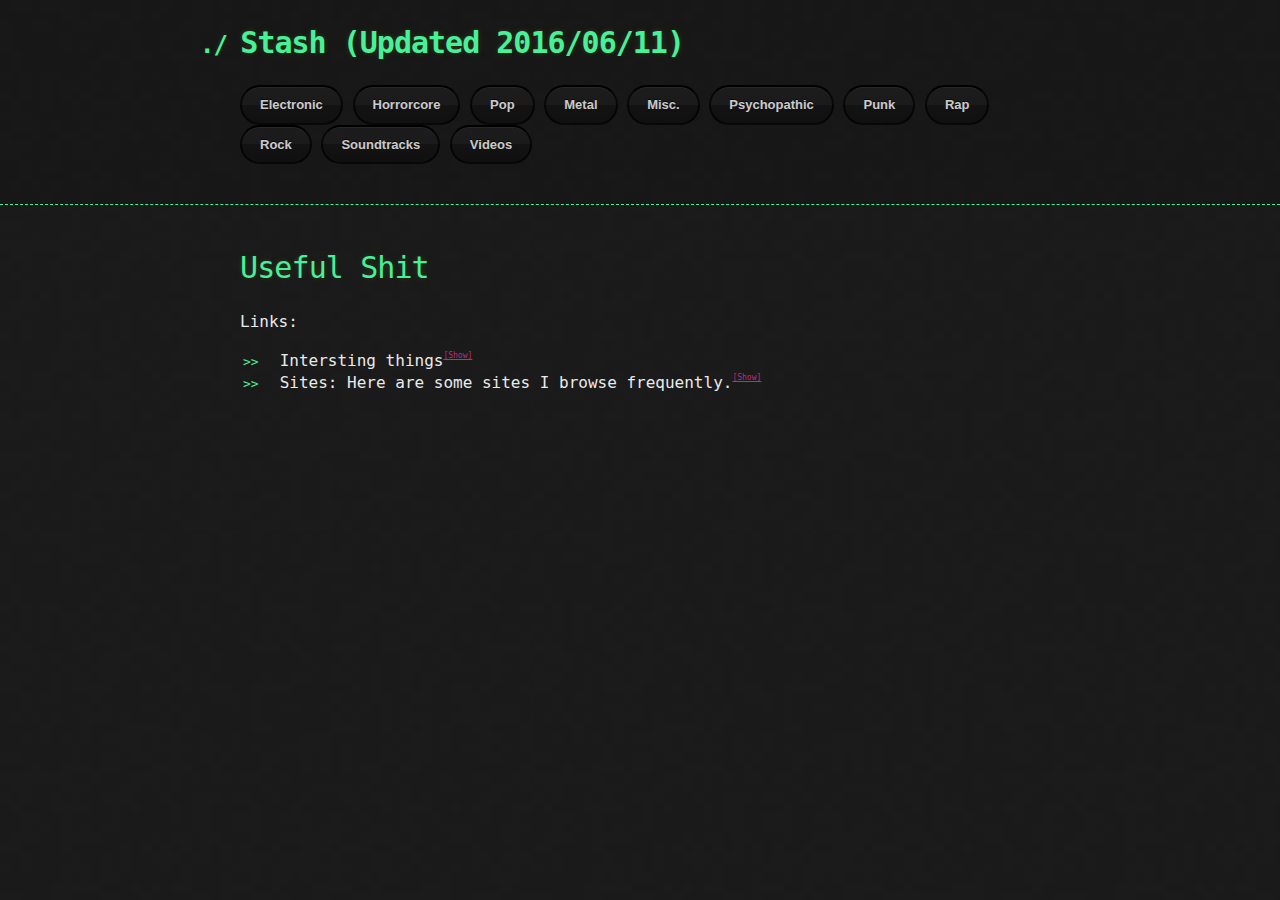
==== index.html @ 062f6972 "Update index.html" ====
<!DOCTYPE html>
<html>
  <head>
    <meta charset='utf-8'>
    <meta http-equiv="X-UA-Compatible" content="chrome=1">

    <link rel="stylesheet" type="text/css" href="/css/main.css" media="screen" />
    <link rel="stylesheet" type="text/css" href="/css/pygment_trac.css" media="screen" />
    <link rel="stylesheet" type="text/css" href="/css/print.css" media="print" />

    <title>Stash</title>
	<script type="text/javascript">
		function toggle(id){
			var elem = document.getElementById(id);
			var to = elem.style.display=="block"?"none":"block";
			elem.style.display=to;
		}
	</script>
  </head>

  <body>

    <header>
      <div class="container">
        <h1>Stash (Updated 2016/06/11)</h1>
        <h2></h2>

        <section id="downloads">
		<a href="Electronic.html" class="btn">Electronic</a>
          <a href="Horrorcore.html" class="btn">Horrorcore</a>
		  <a href="Pop.html" class="btn">Pop</a>
          <a href="Metal.html" class="btn">Metal</a>
          <a href="Misc.html" class="btn">Misc.</a>
		   <a href="Psychopathic.html" class="btn">Psychopathic</a>
		   <a href="Punk.html" class="btn">Punk</a>
		   <a href="Rap.html" class="btn">Rap</a>
		   <a href="Rock.html" class="btn">Rock</a>
		   <a href="Soundtracks.html" class="btn">Soundtracks</a>
		   <a href="Videos.html" class="btn">Videos</a>
        </section>
      </div>
    </header>

    <div class="container">
      <section id="main_content">
        <h1>Useful Shit</h1>

<p>Links:</p>

<ul>
<li>Intersting things<a targetid="projects" class="addinfo" href="#">[Show]</a></li>
<div id="projects" style="display: none;">
Here are some interesting things for you to look into:<br>
<a href="https://www.eff.org/" title=EFF">Electronic Frontier Foundation</a><br>
<a href="https://freenetproject.org/" title=freenet">Freenet</a><br>
<a href="https://geti2p.net/" title=i2p">i2p</a><br>
<a href="https://www.torproject.org/" title=Tor">Tor</a><br>
<a href="https://wikileaks.org/" title=Wikileaks">Wikileaks</a>
</div>
<li>Sites: Here are some sites I browse frequently.<a class="addinfo" href="#" targetid="sites">[Show]</a></li>
<div id="sites" style="display:none;">
<a href="https://boards.4chan.org/g/" title=g">/g/</a><br>
<a href="https://boards.4chan.org/mu/" title=g">/mu/</a><br>
<a href="https://reddit.com/r/firefox" title=Reddit">Reddit: Firefox</a><br>
<a href="https://reddit.com/r/Horrorcore" title=Reddit">Reddit: Horrorcore</a><br>
<a href="https://reddit.com/r/Linux" title=Reddit">Reddit: Linux</a><br>
<a href="https://reddit.com/r/Piracy" title=Reddit">Reddit: Piracy</a><br>
<a href="https://reddit.com/r/technology" title=Reddit">Reddit: Technology</a><br>
<a href="https://reddit.com/r/tor" title=Reddit">Reddit: Tor</a><br>
<a href="https://reddit.com/r/torrents" title=Reddit">Reddit: Torrents</a><br>
<a href="https://reddit.com/r/trackers" title=Reddit">Reddit: Trackers</a><br>
Please note that <a href="https://4chan.org" title=4chan">4chan</a> is best browsed with <a href="https://nebukazar.github.io/OneeChan/builds/OneeChan.user.js" title=OneeChan">OneeChan</a> and <a href="https://www.4chan-x.net/builds/4chan-X.user.js" title=4chanX">4chan X</a>
</div>
<script type="text/javascript">
var elems = document.getElementsByClassName('addinfo');
var func = function(e) {e.preventDefault(); toggle(e.target.getAttribute('targetid'));}
for(var i = 0; i < elems.length; i++){
	elems[i].addEventListener('click', func);
}
</script>
</ul>
      </section>
    </div>

    
  </body>
</html>
---- css/main.css ----
body {
  margin: 0;
  padding: 0;
  background: #151515 url("../images/bkg.png") 0 0;
  color: #eaeaea;
  font: 16px;
  line-height: 1.5;
  font-family: Monaco, "Bitstream Vera Sans Mono", "Lucida Console", Terminal, monospace;
}

/* General & 'Reset' Stuff */

.container {
  width: 90%;
  max-width: 800px;
  margin: 0 auto;
}

section {
  display: block;
  margin: 0 0 20px 0;
}

h1, h2, h3, h4, h5, h6 {
  margin: 0 0 20px;
}

li {
  line-height: 1.4 ;
}

/* Header, <header>
   header   - container
   h1       - project name
   h2       - project description
*/

header {
  background: rgba(0, 0, 0, 0.1);
  width: 100%;
  border-bottom: 1px dashed #47F197;
  padding: 20px 0;
  margin: 0 0 40px 0;
}

header h1 {
  font-size: 30px;
  line-height: 1.5;
  margin: 0 0 0 -40px;
  font-weight: bold;
  font-family: Monaco, "Bitstream Vera Sans Mono", "Lucida Console", Terminal, monospace;
  color: #47F197;
  text-shadow: 0 1px 1px rgba(0, 0, 0, 0.1),
               0 0 5px rgba(181, 232, 83, 0.1),
               0 0 10px rgba(181, 232, 83, 0.1);
  letter-spacing: -1px;
  -webkit-font-smoothing: antialiased;
}

header h1:before {
  content: "./ ";
  font-size: 24px;
}

header h2 {
  font-size: 18px;
  font-weight: 300;
  color: #666;
}

#downloads .btn {
  display: inline-block;
  text-align: center;
  margin: 0;
}

/* Main Content
*/

#main_content {
  width: 100%;
  -webkit-font-smoothing: antialiased;
}
section img {
  max-width: 100%
}

h1, h2, h3, h4, h5, h6 {
  font-weight: normal;
  font-family: Monaco, "Bitstream Vera Sans Mono", "Lucida Console", Terminal, monospace;
  color: #47F197;
  letter-spacing: -0.03em;
  text-shadow: 0 1px 1px rgba(0, 0, 0, 0.1),
               0 0 5px rgba(181, 232, 83, 0.1),
               0 0 10px rgba(181, 232, 83, 0.1);
}

#main_content h1 {
  font-size: 30px;
}

#main_content h2 {
  font-size: 24px;
}

#main_content h3 {
  font-size: 18px;
}

#main_content h4 {
  font-size: 14px;
}

#main_content h5 {
  font-size: 12px;
  text-transform: uppercase;
  margin: 0 0 5px 0;
}

#main_content h6 {
  font-size: 12px;
  text-transform: uppercase;
  color: #999;
  margin: 0 0 5px 0;
}

dt {
  font-style: italic;
  font-weight: bold;
}

ul li {
  list-style: none;
}

ul li:before {
  content: ">>";
  font-family: Monaco, "Bitstream Vera Sans Mono", "Lucida Console", Terminal, monospace;
  font-size: 13px;
  color: #47F197;
  margin-left: -37px;
  margin-right: 21px;
  line-height: 16px;
}

blockquote {
  color: #aaa;
  padding-left: 10px;
  border-left: 1px dotted #666;
}

pre {
  background: rgba(0, 0, 0, 0.9);
  border: 1px solid rgba(255, 255, 255, 0.15);
  padding: 10px;
  font-size: 14px;
  color: #b5e853;
  border-radius: 2px;
  -moz-border-radius: 2px;
  -webkit-border-radius: 2px;
  text-wrap: normal;
  overflow: auto;
  overflow-y: hidden;
}

table {
  width: 100%;
  margin: 0 0 20px 0;
}

th {
  text-align: left;
  border-bottom: 1px dashed #b5e853;
  padding: 5px 10px;
}

td {
  padding: 5px 10px;
}

hr {
  height: 0;
  border: 0;
  border-bottom: 1px dashed #b5e853;
  color: #b5e853;
}

/* Buttons
*/

.btn {
  display: inline-block;
  background: -webkit-linear-gradient(top, rgba(40, 40, 40, 0.3), rgba(35, 35, 35, 0.3) 50%, rgba(10, 10, 10, 0.3) 50%, rgba(0, 0, 0, 0.3));
  padding: 8px 18px;
  border-radius: 50px;
  border: 2px solid rgba(0, 0, 0, 0.7);
  border-bottom: 2px solid rgba(0, 0, 0, 0.7);
  border-top: 2px solid rgba(0, 0, 0, 1);
  color: rgba(255, 255, 255, 0.8);
  font-family: Helvetica, Arial, sans-serif;
  font-weight: bold;
  font-size: 13px;
  text-decoration: none;
  text-shadow: 0 -1px 0 rgba(0, 0, 0, 0.75);
  box-shadow: inset 0 1px 0 rgba(255, 255, 255, 0.05);
}

.btn:hover {
  background: -webkit-linear-gradient(top, rgba(40, 40, 40, 0.6), rgba(35, 35, 35, 0.6) 50%, rgba(10, 10, 10, 0.8) 50%, rgba(0, 0, 0, 0.8));
}

.btn .icon {
  display: inline-block;
  width: 16px;
  height: 16px;
  margin: 1px 8px 0 0;
  float: left;
}

.btn-github .icon {
  opacity: 0.6;
  background: url("../images/blacktocat.png") 0 0 no-repeat;
}

/* Links
   a, a:hover, a:visited
*/

a {
  color: #BD2B83;
  /*text-shadow: 0 0 5px rgba(104, 182, 255, 0.5);*/
}

/* Clearfix */

.cf:before, .cf:after {
  content:"";
  display:table;
}

.cf:after {
  clear:both;
}

.cf {
  zoom:1;
}

.addinfo {
	font-size: 50%;
    vertical-align: top;
}
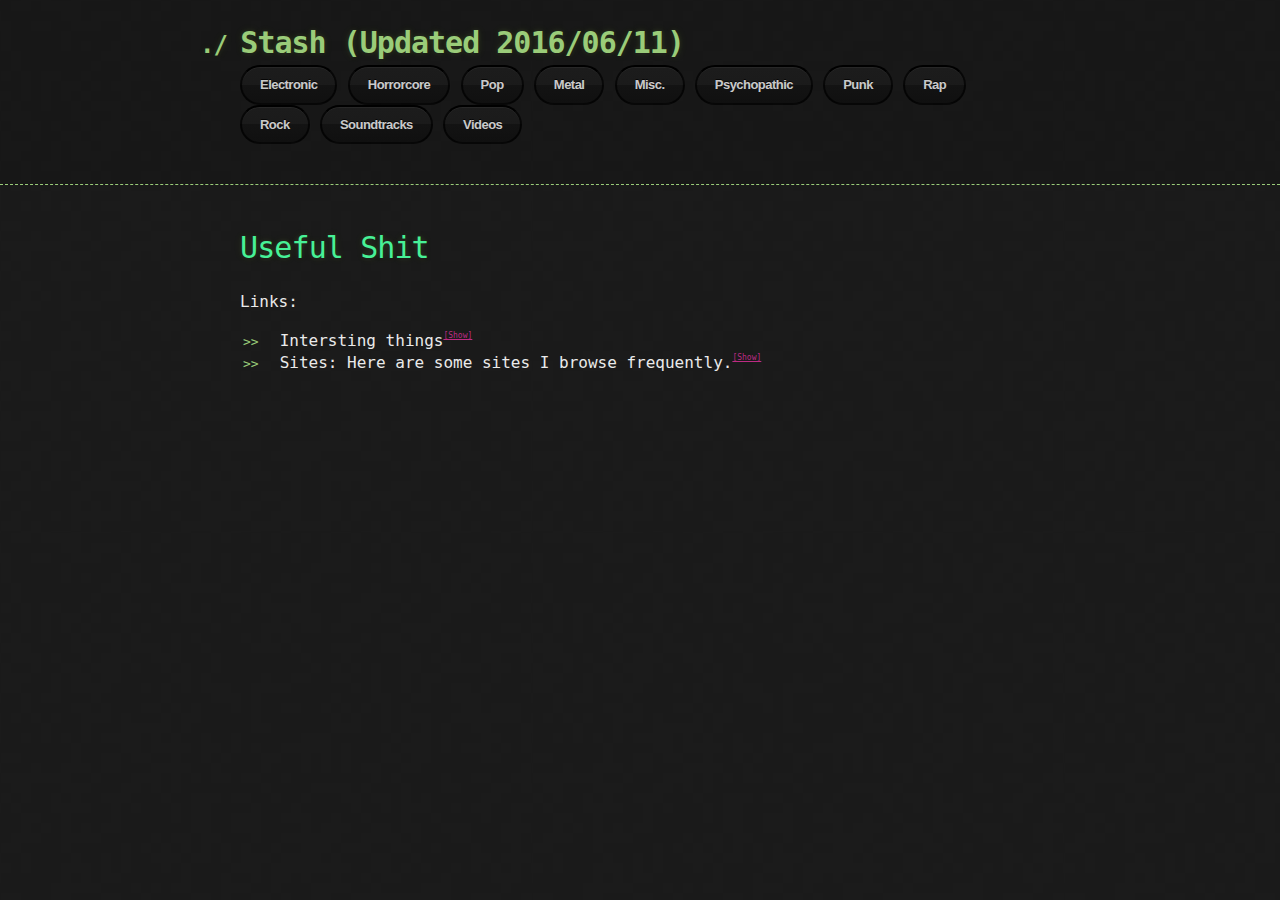
==== commit 66768afe: "Update index.html" ====
--- a/index.html
+++ b/index.html
@@ -23,21 +23,21 @@
     <header>
       <div class="container">
         <h1>Stash (Updated 2016/06/11)</h1>
-        <h2></h2>
-
+        <h2>
         <section id="downloads">
-		<a href="Electronic.html" class="btn">Electronic</a>
-          <a href="Horrorcore.html" class="btn">Horrorcore</a>
-		  <a href="Pop.html" class="btn">Pop</a>
-          <a href="Metal.html" class="btn">Metal</a>
-          <a href="Misc.html" class="btn">Misc.</a>
-		   <a href="Psychopathic.html" class="btn">Psychopathic</a>
-		   <a href="Punk.html" class="btn">Punk</a>
-		   <a href="Rap.html" class="btn">Rap</a>
-		   <a href="Rock.html" class="btn">Rock</a>
-		   <a href="Soundtracks.html" class="btn">Soundtracks</a>
-		   <a href="Videos.html" class="btn">Videos</a>
+	<a href="Electronic.html" class="btn">Electronic</a>
+        <a href="Horrorcore.html" class="btn">Horrorcore</a>
+	<a href="Pop.html" class="btn">Pop</a>
+        <a href="Metal.html" class="btn">Metal</a>
+        <a href="Misc.html" class="btn">Misc.</a>
+	<a href="Psychopathic.html" class="btn">Psychopathic</a>
+	<a href="Punk.html" class="btn">Punk</a>
+	<a href="Rap.html" class="btn">Rap</a>
+	<a href="Rock.html" class="btn">Rock</a>
+	<a href="Soundtracks.html" class="btn">Soundtracks</a>
+	<a href="Videos.html" class="btn">Videos</a>
         </section>
+        </h2>
       </div>
     </header>
 
--- a/css/main.css
+++ b/css/main.css
@@ -38,7 +38,7 @@
 header {
   background: rgba(0, 0, 0, 0.1);
   width: 100%;
-  border-bottom: 1px dashed #47F197;
+  border-bottom: 1px dashed #9acc79;
   padding: 20px 0;
   margin: 0 0 40px 0;
 }
@@ -49,7 +49,7 @@
   margin: 0 0 0 -40px;
   font-weight: bold;
   font-family: Monaco, "Bitstream Vera Sans Mono", "Lucida Console", Terminal, monospace;
-  color: #47F197;
+  color: #9acc79;
   text-shadow: 0 1px 1px rgba(0, 0, 0, 0.1),
                0 0 5px rgba(181, 232, 83, 0.1),
                0 0 10px rgba(181, 232, 83, 0.1);
@@ -137,7 +137,7 @@
   content: ">>";
   font-family: Monaco, "Bitstream Vera Sans Mono", "Lucida Console", Terminal, monospace;
   font-size: 13px;
-  color: #47F197;
+  color: #9acc79;
   margin-left: -37px;
   margin-right: 21px;
   line-height: 16px;
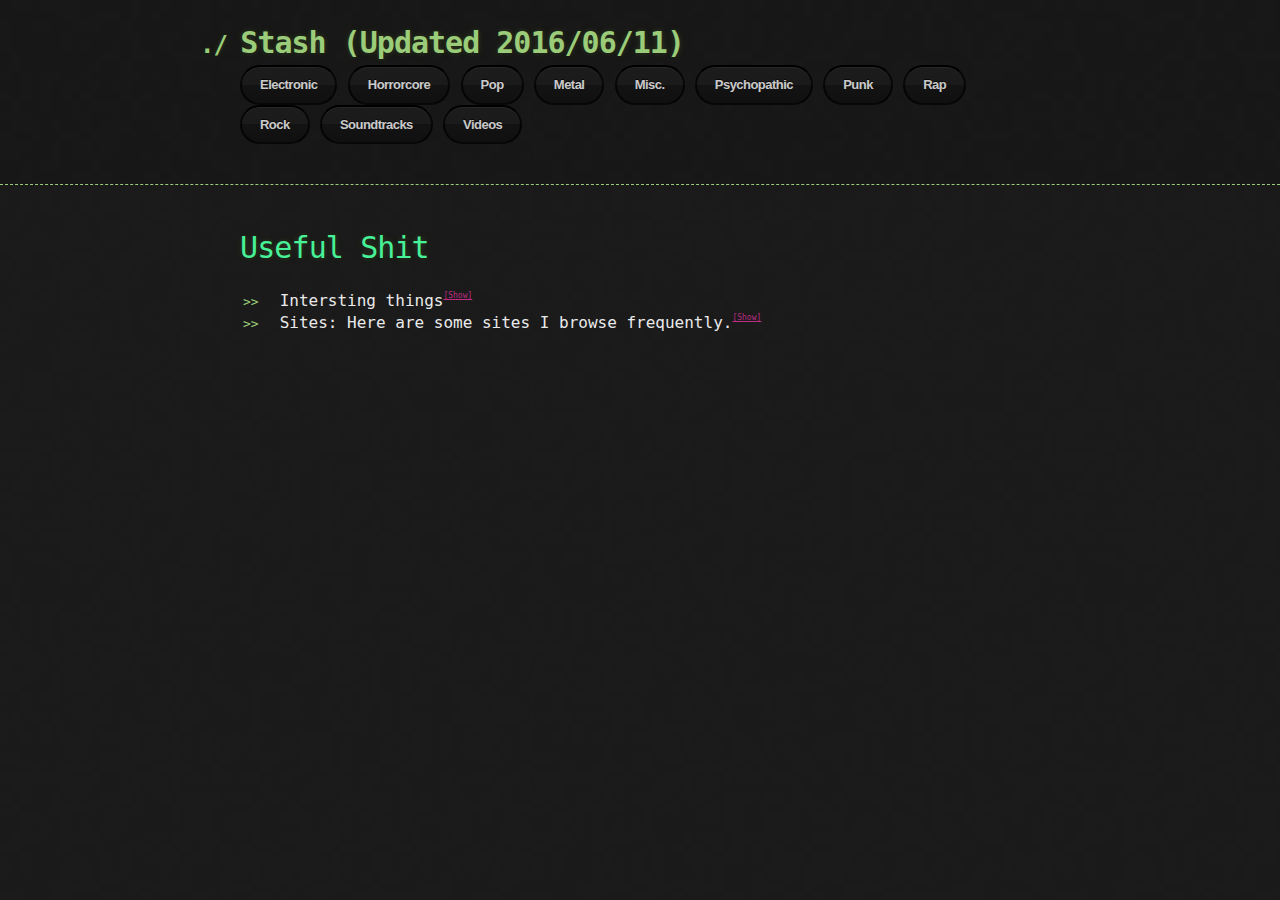
==== commit 67f8b7f4: "Update index.html" ====
--- a/index.html
+++ b/index.html
@@ -45,8 +45,6 @@
       <section id="main_content">
         <h1>Useful Shit</h1>
 
-<p>Links:</p>
-
 <ul>
 <li>Intersting things<a targetid="projects" class="addinfo" href="#">[Show]</a></li>
 <div id="projects" style="display: none;">
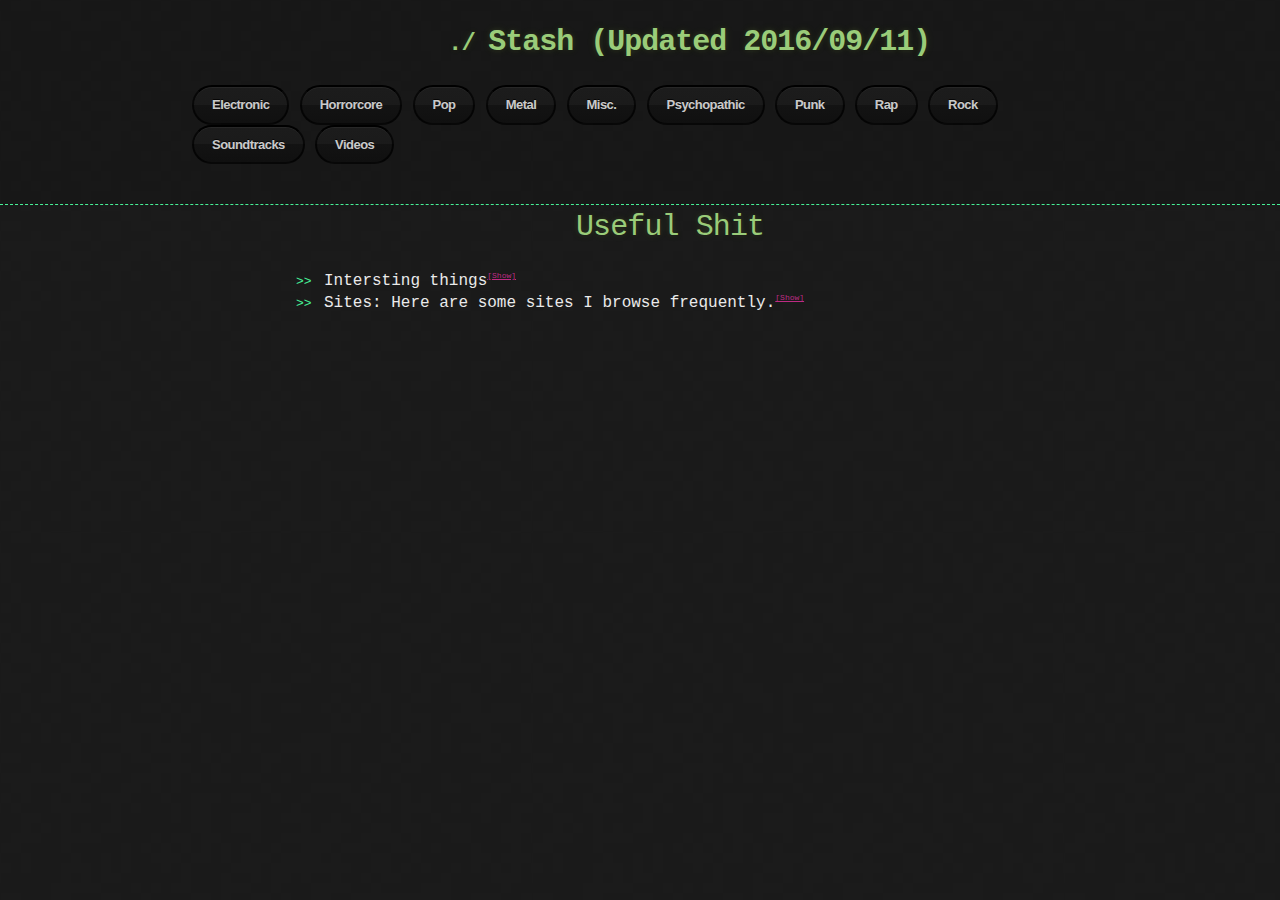
==== commit 0233c8ca: "Update index.html" ====
--- a/index.html
+++ b/index.html
@@ -22,7 +22,7 @@
 
     <header>
       <div class="container">
-        <h1>Stash (Updated 2016/06/11)</h1>
+        <h1>Stash (Updated 2016/09/11)</h1>
         <h2>
         <section id="downloads">
 	<a href="Electronic.html" class="btn">Electronic</a>
--- a/css/main.css
+++ b/css/main.css
@@ -11,14 +11,14 @@
 /* General & 'Reset' Stuff */
 
 .container {
-  width: 90%;
-  max-width: 800px;
+  width: 100%;
+  max-width: 1920px;
   margin: 0 auto;
 }
 
 section {
   display: block;
-  margin: 0 0 20px 0;
+  /*margin: 0 0 20px 0;*/
 }
 
 h1, h2, h3, h4, h5, h6 {
@@ -38,15 +38,15 @@
 header {
   background: rgba(0, 0, 0, 0.1);
   width: 100%;
-  border-bottom: 1px dashed #9acc79;
+  border-bottom: 1px dashed #47F197;
   padding: 20px 0;
-  margin: 0 0 40px 0;
+  /*margin: 0 0 50px 0;*/
 }
 
 header h1 {
   font-size: 30px;
   line-height: 1.5;
-  margin: 0 0 0 -40px;
+  margin-left: 35%;
   font-weight: bold;
   font-family: Monaco, "Bitstream Vera Sans Mono", "Lucida Console", Terminal, monospace;
   color: #9acc79;
@@ -66,6 +66,10 @@
   font-size: 18px;
   font-weight: 300;
   color: #666;
+  /*margin-left: 300px;
+  margin-right: 0px;*/
+  margin-left: 15%;
+  margin-right: 15%;
 }
 
 #downloads .btn {
@@ -80,6 +84,8 @@
 #main_content {
   width: 100%;
   -webkit-font-smoothing: antialiased;
+  margin-left: 20%;
+  margin-right: 20%;
 }
 section img {
   max-width: 100%
@@ -88,40 +94,55 @@
 h1, h2, h3, h4, h5, h6 {
   font-weight: normal;
   font-family: Monaco, "Bitstream Vera Sans Mono", "Lucida Console", Terminal, monospace;
-  color: #47F197;
+  /*color: #47F197;*/
+  color: #9acc79;
   letter-spacing: -0.03em;
   text-shadow: 0 1px 1px rgba(0, 0, 0, 0.1),
                0 0 5px rgba(181, 232, 83, 0.1),
                0 0 10px rgba(181, 232, 83, 0.1);
+  /*margin-left: 20%;
+  margin-right: 20%;*/
 }
 
 #main_content h1 {
   font-size: 30px;
+  margin-left: 25%;
+  margin-right: 25%;
 }
 
 #main_content h2 {
   font-size: 24px;
+    margin-left: 20%;
+  margin-right: 20%;
 }
 
 #main_content h3 {
   font-size: 18px;
+    margin-left: 20%;
+  margin-right: 20%;
 }
 
 #main_content h4 {
   font-size: 14px;
+    margin-left: 20%;
+  margin-right: 20%;
 }
 
 #main_content h5 {
   font-size: 12px;
   text-transform: uppercase;
-  margin: 0 0 5px 0;
+  /*margin: 0 0 5px 0;*/
+  margin-left: 20%;
+  margin-right: 20%;
 }
 
 #main_content h6 {
   font-size: 12px;
   text-transform: uppercase;
   color: #999;
-  margin: 0 0 5px 0;
+  /*margin: 0 0 5px 0;*/
+    margin-left: 20%;
+  margin-right: 20%;
 }
 
 dt {
@@ -137,9 +158,8 @@
   content: ">>";
   font-family: Monaco, "Bitstream Vera Sans Mono", "Lucida Console", Terminal, monospace;
   font-size: 13px;
-  color: #9acc79;
-  margin-left: -37px;
-  margin-right: 21px;
+  color: #47F197;
+  margin-right: 1%;
   line-height: 16px;
 }
 
@@ -169,9 +189,11 @@
 }
 
 th {
-  text-align: left;
+  /*text-align: left;*/
   border-bottom: 1px dashed #b5e853;
   padding: 5px 10px;
+  margin-left: 20%;
+  margin-right: 20%;
 }
 
 td {
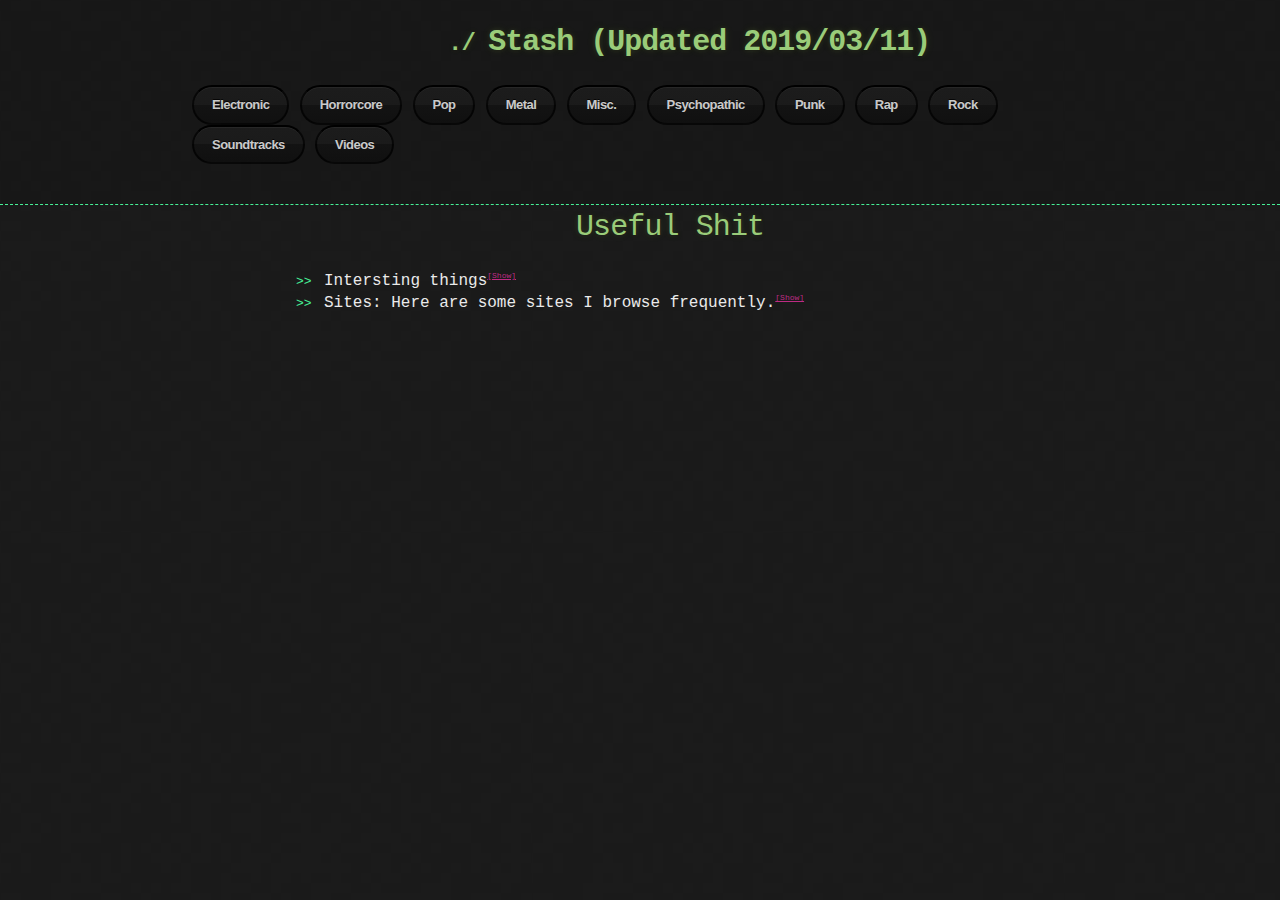
==== commit a297a389: "2019/03/11 update" ====
--- a/index.html
+++ b/index.html
@@ -22,7 +22,7 @@
 
     <header>
       <div class="container">
-        <h1>Stash (Updated 2016/09/11)</h1>
+        <h1>Stash (Updated 2019/03/11)</h1>
         <h2>
         <section id="downloads">
 	<a href="Electronic.html" class="btn">Electronic</a>
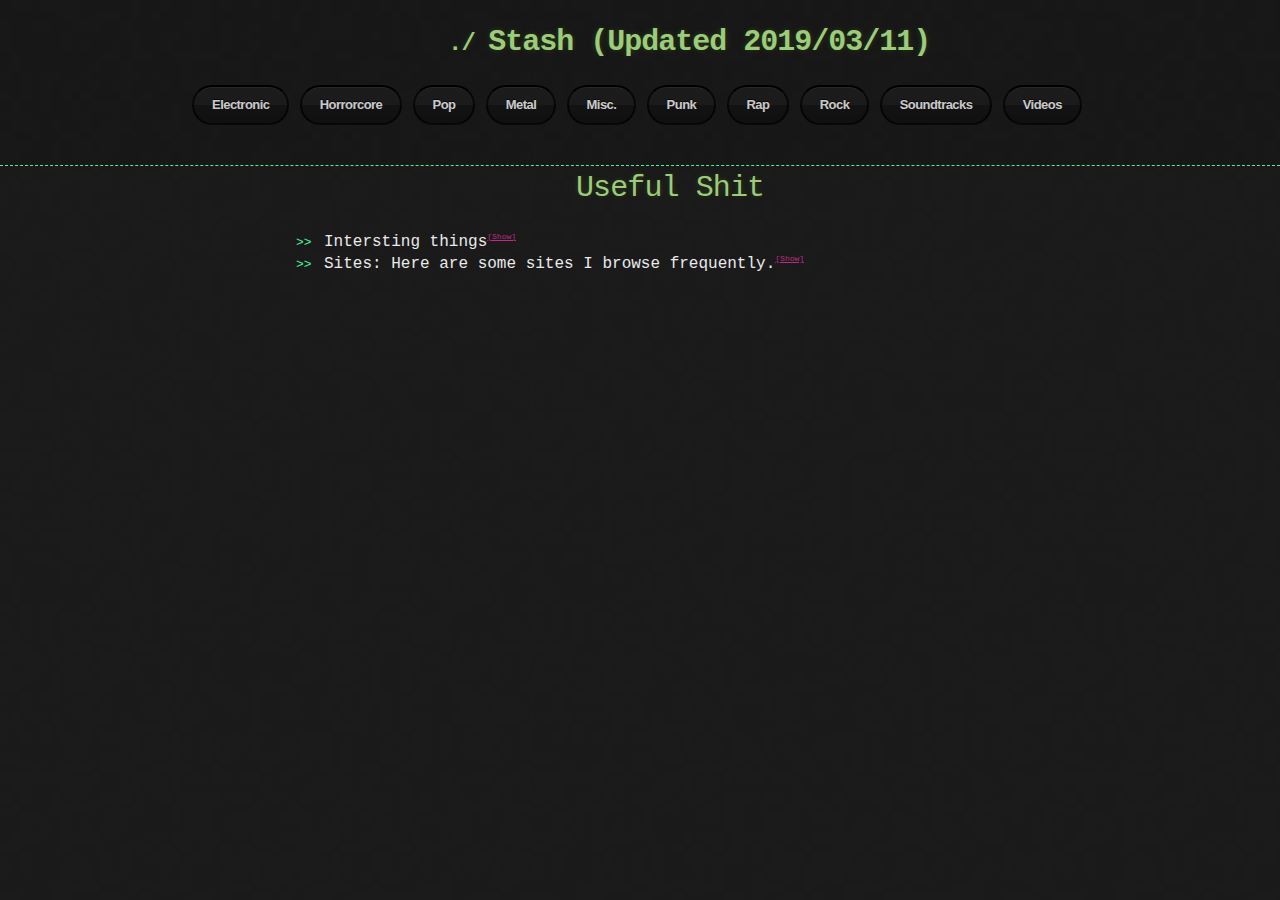
==== commit 2f865cf7: "2019-03-11 update/delete Psychopathic.html" ====
--- a/index.html
+++ b/index.html
@@ -30,7 +30,6 @@
 	<a href="Pop.html" class="btn">Pop</a>
         <a href="Metal.html" class="btn">Metal</a>
         <a href="Misc.html" class="btn">Misc.</a>
-	<a href="Psychopathic.html" class="btn">Psychopathic</a>
 	<a href="Punk.html" class="btn">Punk</a>
 	<a href="Rap.html" class="btn">Rap</a>
 	<a href="Rock.html" class="btn">Rock</a>
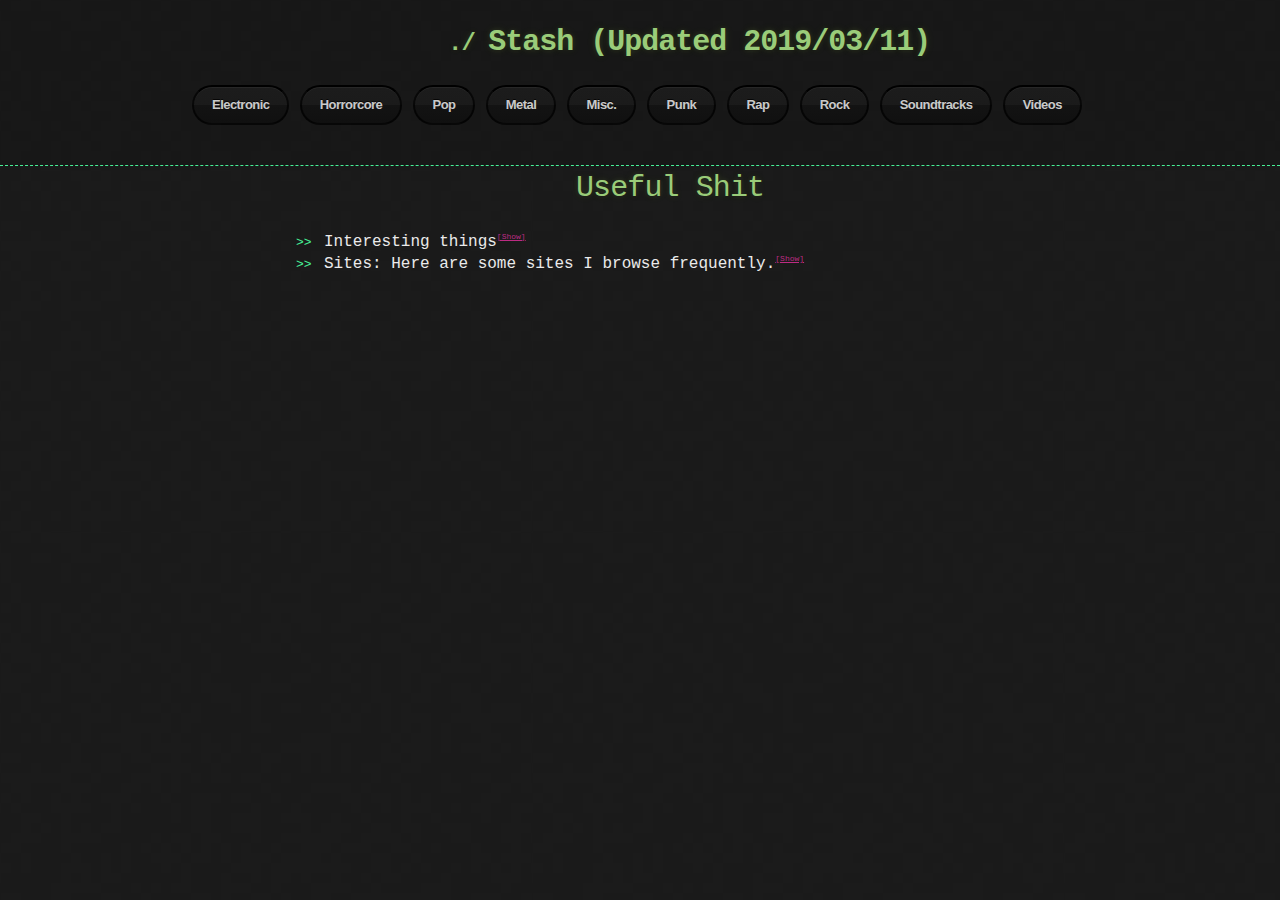
==== commit 0aafdbda: "2019/03/11 + typo fix" ====
--- a/index.html
+++ b/index.html
@@ -45,7 +45,7 @@
         <h1>Useful Shit</h1>
 
 <ul>
-<li>Intersting things<a targetid="projects" class="addinfo" href="#">[Show]</a></li>
+<li>Interesting things<a targetid="projects" class="addinfo" href="#">[Show]</a></li>
 <div id="projects" style="display: none;">
 Here are some interesting things for you to look into:<br>
 <a href="https://www.eff.org/" title=EFF">Electronic Frontier Foundation</a><br>
